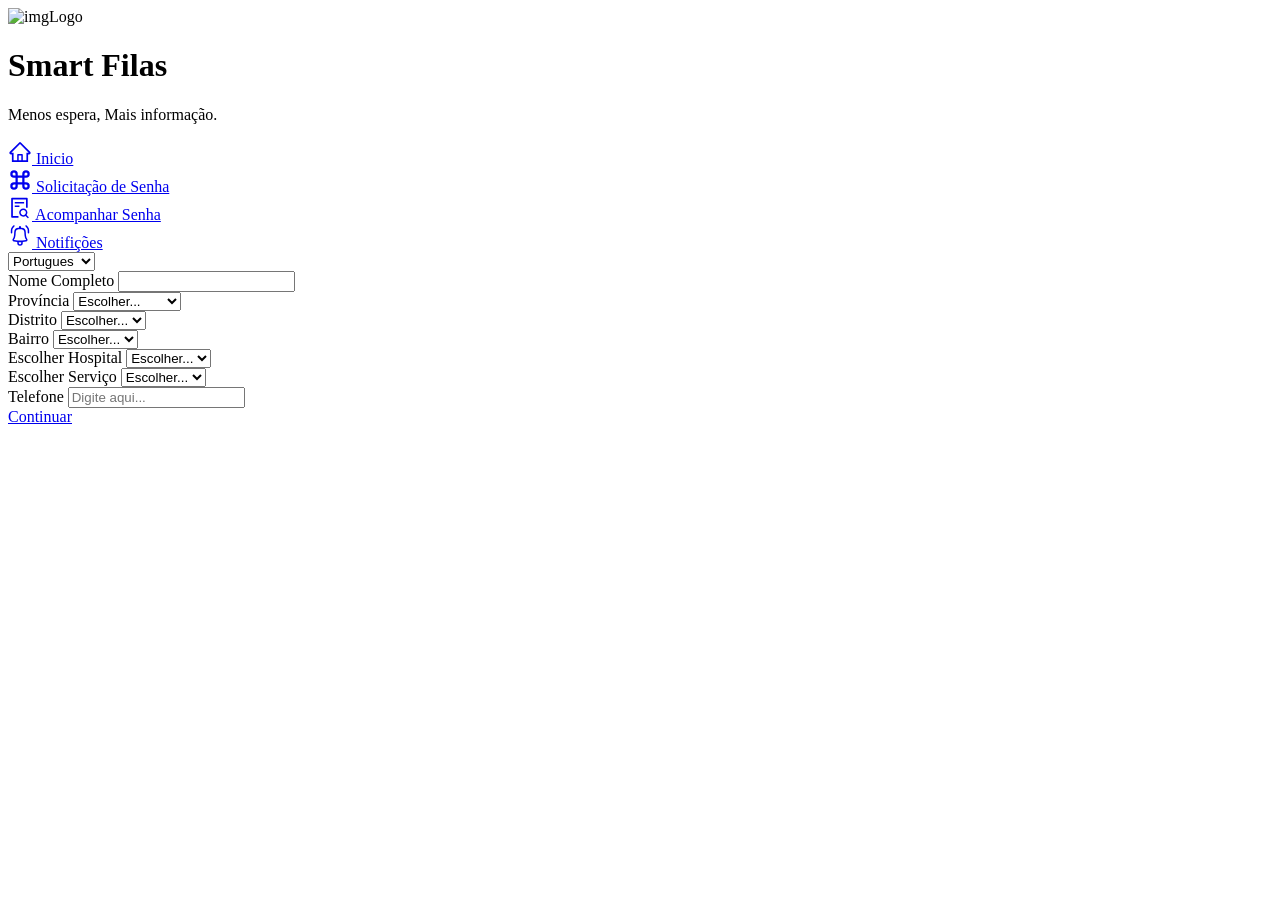
==== p2_solicitar-senha.html @ ae8c0fe6 "Add files via upload SmartFilas Plataforma Digital de Gestão e Acompanhamento de Filas Hospitalares" ====
<!DOCTYPE html>
<html lang="en">
<head>
    <meta charset="UTF-8">
    <meta name="viewport" content="width=device-width, initial-scale=1.0">
    <title>Solicitar Senha</title>
    <link rel="stylesheet" href="C:\Users\AJCRP4_6\Desktop\SmartFilas\MstariPemba-css\p2_solicitar-senha.css">
</head>
<body>
    <header>  <!--cabeçalho (barra de menu)-->

        <div id="logo">  <!--logotipo e slogan-->
            <img id="imglogo" src="C:\Users\AJCRP4_6\Desktop\SmartFilas\MstariPemba-img\logo-saude.avif" alt="imgLogo">
            <div id="logoNome">
                <h1 id="smarfilas"><span id="smart">Smart</span> <span id="filas">Filas</span></h1>
                <P id="slogan">Menos espera, Mais informação.</P>
            </div>
        </div>
       

        <div class="menu">   <!--menu container-->

             <!--menu inicio-->
        <div class="hov" id="inicio">
                

            <a href="C:\Users\AJCRP4_6\Desktop\SmartFilas\MstariPemba-html\pagina_inicial.html" id="menunav" target="_self">
                <svg xmlns="http://www.w3.org/2000/svg" width="1.5em" height="1.5em" viewBox="0 0 1024 1024">
	                <path d="M0 0h1024v1024H0z" fill="none" />
	                <path fill="currentColor" d="M946.5 505L560.1 118.8l-25.9-25.9a31.5 31.5 0 0 0-44.4 0L77.5 505a63.9 63.9 0 0 0-18.8 46c.4 35.2 29.7 63.3 64.9 63.3h42.5V940h691.8V614.3h43.4c17.1 0 33.2-6.7 45.3-18.8a63.6 63.6 0 0 0 18.7-45.3c0-17-6.7-33.1-18.8-45.2M568 868H456V664h112zm217.9-325.7V868H632V640c0-22.1-17.9-40-40-40H432c-22.1 0-40 17.9-40 40v228H238.1V542.3h-96l370-369.7l23.1 23.1L882 542.3z" />
                </svg>
                Inicio
            </a>
        </div>
       
             <!--menu solicitar senha-->
            <div class="hov" id="divSolicitacaoDeSenha">
               
                <a href="#" id="menunav" target="_self">
                    <svg xmlns="http://www.w3.org/2000/svg" width="1.5em" height="1.5em" viewBox="0 0 16 16">
	                    <path d="M0 0h16v16H0z" fill="none" />
	                    <path fill="currentColor" d="M1.5 4a2.5 2.5 0 0 1 5 0v1h3V4A2.5 2.5 0 1 1 12 6.5h-1v3h1A2.5 2.5 0 1 1 9.5 12v-1h-3v1A2.5 2.5 0 1 1 4 9.5h1v-3H4A2.5 2.5 0 0 1 1.5 4m9.5 7v1a1 1 0 1 0 1-1zM9.5 9.5v-3h-3v3zM12 5a1 1 0 1 0-1-1v1zm-7 6H4a1 1 0 1 0 1 1zm0-7a1 1 0 1 0-1 1h1z" />
                    </svg>

                    Solicitação de Senha
                </a>
            </div>

             <!--menu acompanhar senha-->
            <div class="hov" id="div-acompanhar-senha">

                <a href="#" id="menunav" target="_self">
                    <svg xmlns="http://www.w3.org/2000/svg" width="1.5em" height="1.5em" viewBox="0 0 1024 1024">
	                    <path d="M0 0h1024v1024H0z" fill="none" />
	                    <path fill="currentColor" d="M688 312v-48c0-4.4-3.6-8-8-8H296c-4.4 0-8 3.6-8 8v48c0 4.4 3.6 8 8 8h384c4.4 0 8-3.6 8-8m-392 88c-4.4 0-8 3.6-8 8v48c0 4.4 3.6 8 8 8h184c4.4 0 8-3.6 8-8v-48c0-4.4-3.6-8-8-8zm144 452H208V148h560v344c0 4.4 3.6 8 8 8h56c4.4 0 8-3.6 8-8V108c0-17.7-14.3-32-32-32H168c-17.7 0-32 14.3-32 32v784c0 17.7 14.3 32 32 32h272c4.4 0 8-3.6 8-8v-56c0-4.4-3.6-8-8-8m445.7 51.5l-93.3-93.3C814.7 780.7 828 743.9 828 704c0-97.2-78.8-176-176-176s-176 78.8-176 176s78.8 176 176 176c35.8 0 69-10.7 96.8-29l94.7 94.7c1.6 1.6 3.6 2.3 5.6 2.3s4.1-.8 5.6-2.3l31-31a7.9 7.9 0 0 0 0-11.2M652 816c-61.9 0-112-50.1-112-112s50.1-112 112-112s112 50.1 112 112s-50.1 112-112 112" />
                    </svg>
                        Acompanhar Senha
                </a>
            </div>

             <!--menu notificações-->
            <div class="hov" id="div-notificacao">

                 <a href="Notificacao" id="menunav" target="_self">
                    <svg xmlns="http://www.w3.org/2000/svg" width="1.5em" height="1.5em" viewBox="0 0 24 24">
	                    <path d="M0 0h24v24H0z" fill="none" />
	                    <path fill="currentColor" d="M6.429 2.413a.75.75 0 0 0-1.13-.986l-1.292 1.48a4.75 4.75 0 0 0-1.17 3.024L2.78 8.65a.75.75 0 1 0 1.5.031l.056-2.718a3.25 3.25 0 0 1 .801-2.069z" />
	                    <path fill="currentColor" fill-rule="evenodd" d="M6.237 7.7a4.214 4.214 0 0 1 4.206-3.95H11V3a1 1 0 1 1 2 0v.75h.557a4.214 4.214 0 0 1 4.206 3.95l.221 3.534a7.4 7.4 0 0 0 1.308 3.754a1.617 1.617 0 0 1-1.135 2.529l-3.407.408V19a2.75 2.75 0 1 1-5.5 0v-1.075l-3.407-.409a1.617 1.617 0 0 1-1.135-2.528a7.4 7.4 0 0 0 1.308-3.754zm4.206-2.45a2.714 2.714 0 0 0-2.709 2.544l-.22 3.534a8.9 8.9 0 0 1-1.574 4.516a.117.117 0 0 0 .082.183l3.737.449c1.489.178 2.993.178 4.482 0l3.737-.449a.117.117 0 0 0 .082-.183a8.9 8.9 0 0 1-1.573-4.516l-.221-3.534a2.714 2.714 0 0 0-2.709-2.544zm1.557 15c-.69 0-1.25-.56-1.25-1.25v-.75h2.5V19c0 .69-.56 1.25-1.25 1.25" clip-rule="evenodd" />
	                    <path fill="currentColor" d="M17.643 1.355a.75.75 0 0 0-.072 1.058l1.292 1.48a3.25 3.25 0 0 1 .8 2.07l.057 2.717a.75.75 0 0 0 1.5-.031l-.057-2.718a4.75 4.75 0 0 0-1.17-3.024l-1.292-1.48a.75.75 0 0 0-1.058-.072" />
                    </svg>
                    Notifições
                </a>
             </div>



               <!--escolher idioma-->
          
        <select class="escolherLingua" alt="#">
            <option id="prtugues">Portugues</option>
            <option id="emakwa">Emakwa</option>
            <option id="ximakonde">ximakonde</option>
            <option id="ingles">Ingles</option>

        </select>

        </div>  <!--fecho do menu container-->


       
  
    </header>
    
   <ArrowLeft color="pink" />


    <form>
        <section>
    <div class="campo">
        <label for="nome">Nome Completo</label>
        <input type="text" id="nome" placeholder="">
    </div>

    <div class="campo">
        <label for="provincia">Província</label>
        <select id="provincia">
            <option>Escolher...</option>
            <option>Cabo Delgado</option>
            <option>Nampula</option>
            <option>Niassa</option>
        </select>
    </div>

    <div class="campo">
        <label for="distrito">Distrito</label>
        <select id="distrito">
            <option>Escolher...</option>
        </select>
    </div>

    <div class="campo">
        <label for="bairro">Bairro</label>
        <select id="bairro">
            <option>Escolher...</option>
        </select>
    </div>

    <div class="campo">
        <label for="hospital">Escolher Hospital</label>
        <select id="hospital">
            <option>Escolher...</option>
        </select>
    </div>

    <div class="campo">
        <label for="servico">Escolher Serviço</label>
        <select id="servico">
            <option>Escolher...</option>
        </select>
    </div>

    <div class="campo">
        <label for="telefone">Telefone</label>
        <input type="tel" id="telefone" placeholder="Digite aqui...">
    </div>
    </section>
    <div id="button1">
       <a id="button" href="p3-solicitar-senha.html">Continuar</a>
    </div>
</form>
    
    </body>
</html>
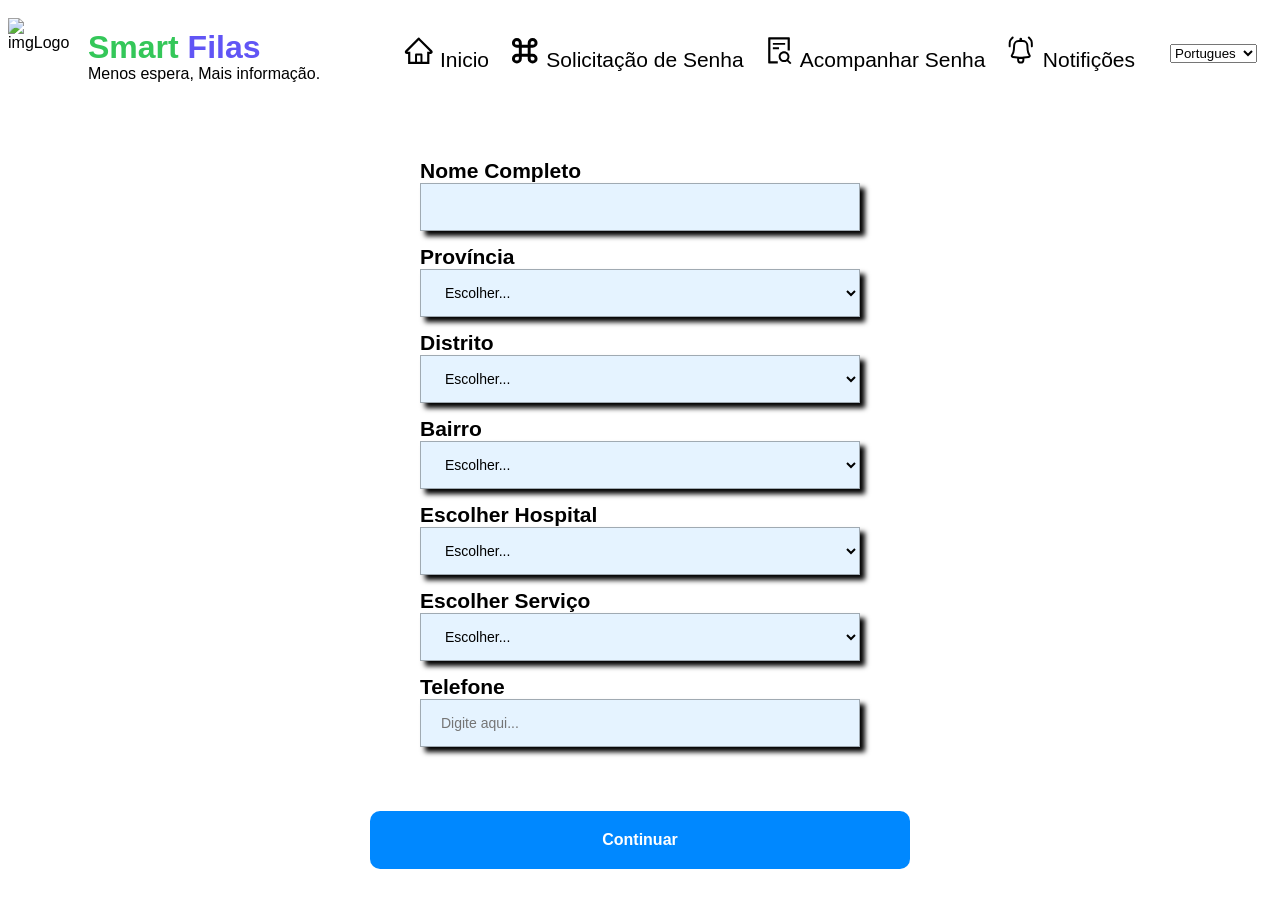
==== commit 0bea4d67: "Fix HTML encoding and update stylesheet path" ====
--- a/p2_solicitar-senha.html
+++ b/p2_solicitar-senha.html
@@ -4,7 +4,7 @@
     <meta charset="UTF-8">
     <meta name="viewport" content="width=device-width, initial-scale=1.0">
     <title>Solicitar Senha</title>
-    <link rel="stylesheet" href="C:\Users\AJCRP4_6\Desktop\SmartFilas\MstariPemba-css\p2_solicitar-senha.css">
+    <link rel="stylesheet" href="p2_solicitar-senha.css">
 </head>
 <body>
     <header>  <!--cabeçalho (barra de menu)-->
@@ -150,4 +150,4 @@
 </form>
     
     </body>
-</html>+</html>
--- a/p2_solicitar-senha.css
+++ b/p2_solicitar-senha.css
@@ -0,0 +1,155 @@
+*{
+	font-family:arial, sans-serif;
+	
+}
+
+body {
+    background-color:white ;
+}
+
+
+header{
+    display:flex;
+	justify-content:space-between;
+	align-items:center;
+    flex-direction: row;
+    background-color: rgb(255, 255, 255);
+    margin-bottom: 60px;
+    position: relative;
+	
+}
+
+.escolherLingua{
+    margin: 15px;
+    gap: 30px;
+    
+
+}
+
+
+
+
+    
+
+#logo{
+  display: flex;
+  align-items: center;
+   gap: 10px;
+  
+}
+#imglogo{
+    width: 70px;
+    height: 70px;
+}
+
+
+.logotipo{
+    display: flex;
+    justify-content: space-between;
+    align-items: center;
+    margin: 15px;
+       
+}
+
+
+
+#slogan{
+    margin-top: -23px;
+  
+    }
+
+
+    #smart{
+        color: #34C759;
+    }
+span{
+    color: #6155F5;
+}
+
+.menuh{
+    display: flex;
+    
+}
+.menu{
+    display: flex;
+    text-align: right;
+    align-items: center;
+    gap: 20px;
+    font-size: 21px;
+    
+}
+
+.hov:hover{
+
+	padding:10px;
+	border-radius:10px;
+	background-color:whitesmoke;
+	font-weight:bold;
+}
+
+.menuh:hover{
+    color:#34C759;
+   box-shadow: 10px 10px 3px black;
+}
+
+#menunav{
+    text-decoration: none;
+    color: black;
+}
+
+section {
+    width: 440px;
+    margin: auto;
+    display: flex;
+    flex-direction: column;
+   
+}
+
+form label {
+    font-size: 21px;
+    font-weight: bold;
+    margin-bottom: 5px;
+    
+}
+
+form input,
+form select {
+    width: 100%;
+    height: 48px;
+    padding: 0 20px;
+    margin-bottom: 14px;
+    background-color: rgba(0, 136, 255, 0.103);
+    border: 1px solid rgba(0, 0, 0, 0.3);
+    box-sizing: border-box;
+    font-size: 14px;
+    box-shadow: 5px 5px 5px;
+      display: flex;
+    justify-content: center;
+    align-items: center;
+}
+#button{
+    display: flex;
+    justify-content: center;
+    align-items: center;
+
+
+    background-color: #0088FF; 
+    padding: 20px;
+    font-weight: bold;
+    width: 500px;
+    color: white;
+  
+    margin-top: 50px;
+    border-radius: 10px;
+
+}
+#button1{
+    text-decoration: none;
+    display: flex;
+    justify-content: center;
+    align-items: center;
+}
+
+a {
+    text-decoration: none;
+}
